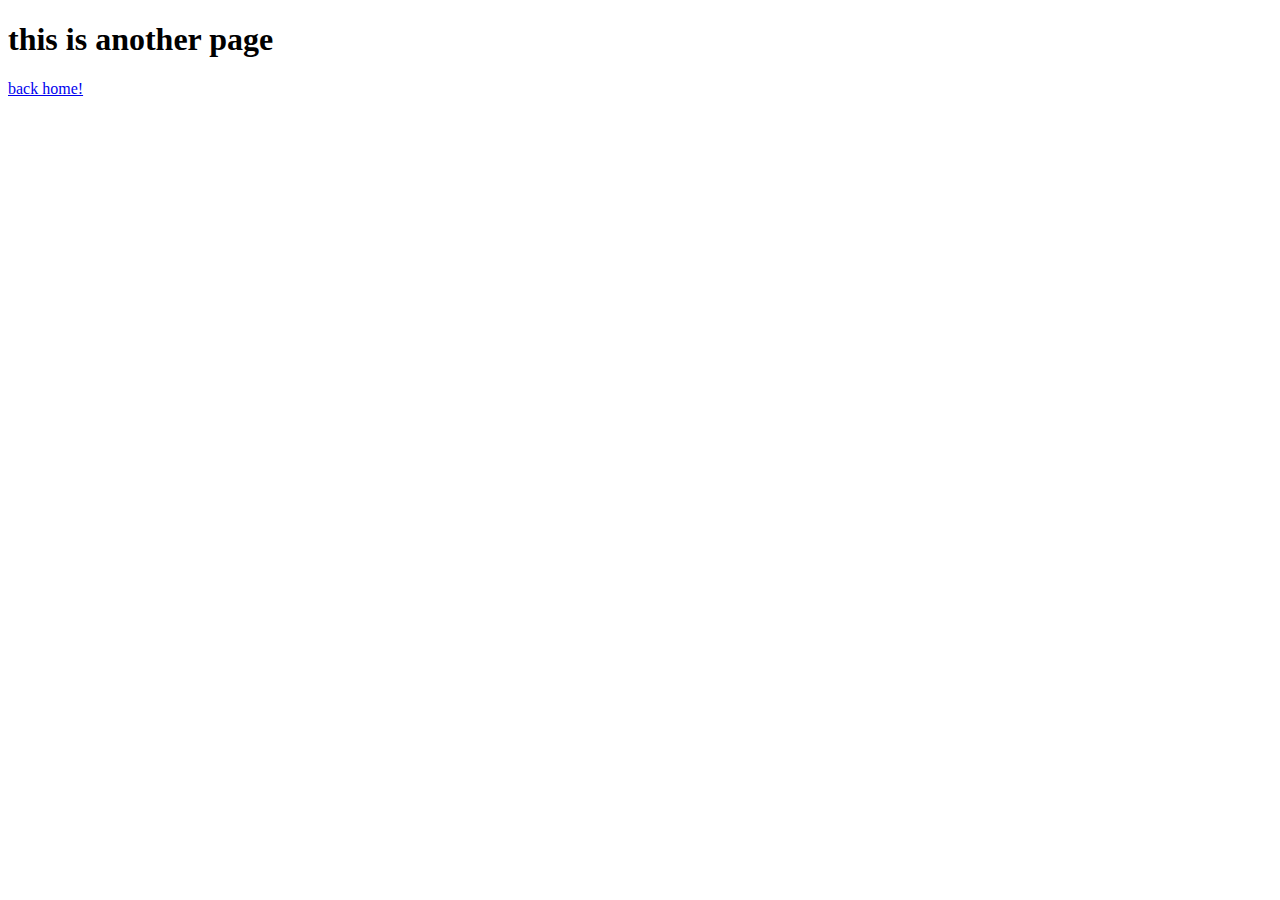
==== 2.html @ ee433768 "new files added from online" ====
<!DOCTYPE html>
<html lang="en">

<head>
    <meta charset="UTF-8">
    <meta name="viewport" content="width=device-width, initial-scale=1.0">
    <meta http-equiv="X-UA-Compatible" content="ie=edge">
    <title>Document</title>
</head>

<body>
    <h1>this is another page</h1>
    <a href="/index.html" class="link-item">back home!</a>

    <script type="module" src="js/main.js"></script>
</body>

</html>
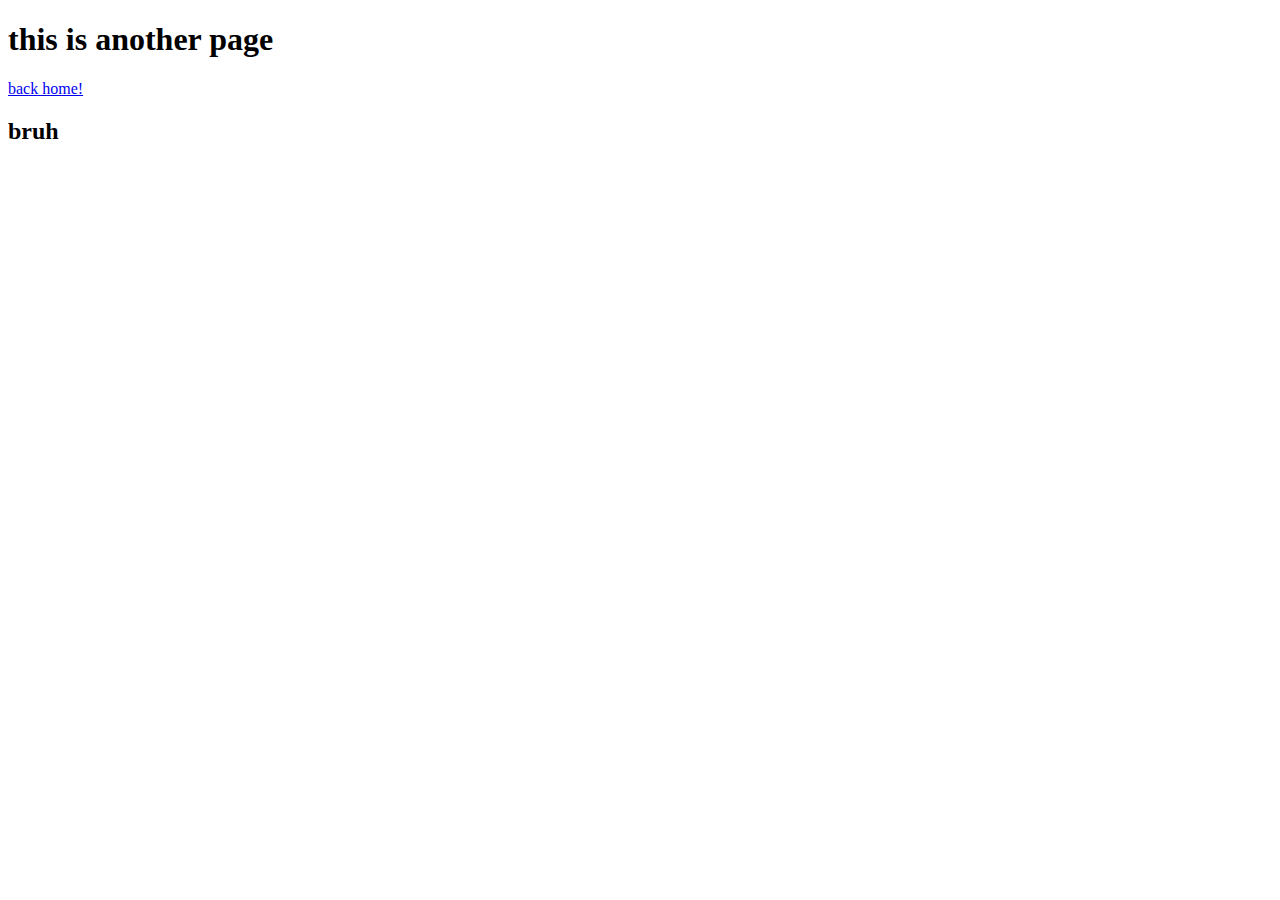
==== commit c5bc1644: "new text" ====
--- a/2.html
+++ b/2.html
@@ -13,6 +13,7 @@
     <a href="/index.html" class="link-item">back home!</a>
 
     <script type="module" src="js/main.js"></script>
+    <h2>bruh</h2>
 </body>
 
 </html>